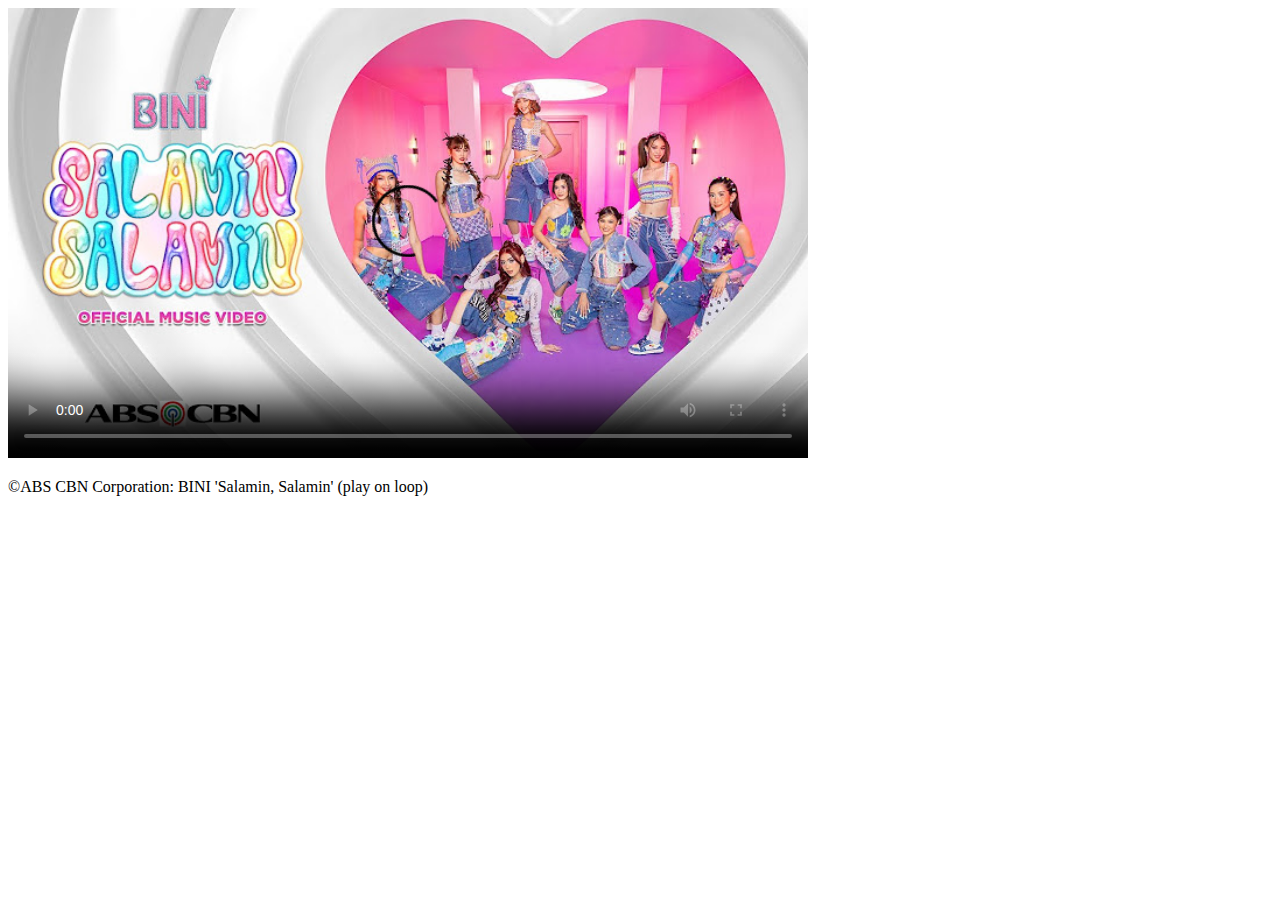
==== Chapter-5-Embedded Content/Exercises/Embed Video/chapter5.html @ e4c81613 "inital commit" ====
<!DOCTYPE html>
<html lang="en">
<head>
    <meta charset="UTF-8">
    <meta name="viewport" content="width=device-width, initial-scale=1.0">
    <title>Embed Video</title>
    <link rel ="stylesheet" href="chapter5.css"> <!--reference link to stylesheet-->
</head>
<body>
     <div class="video"> <!--division for video-->
        <video width="800" controls loop poster="poster.jpeg"> <!--control set on loop--><!--poster for default image view-->
            <source src="Salamin.mp4"> <!--video link -->
        </video>
     </div>
     <footer>
        <p>&copy;ABS CBN Corporation: BINI 'Salamin, Salamin' (play on loop)</p> <!--credits-->
     </footer>
</body>
</html>
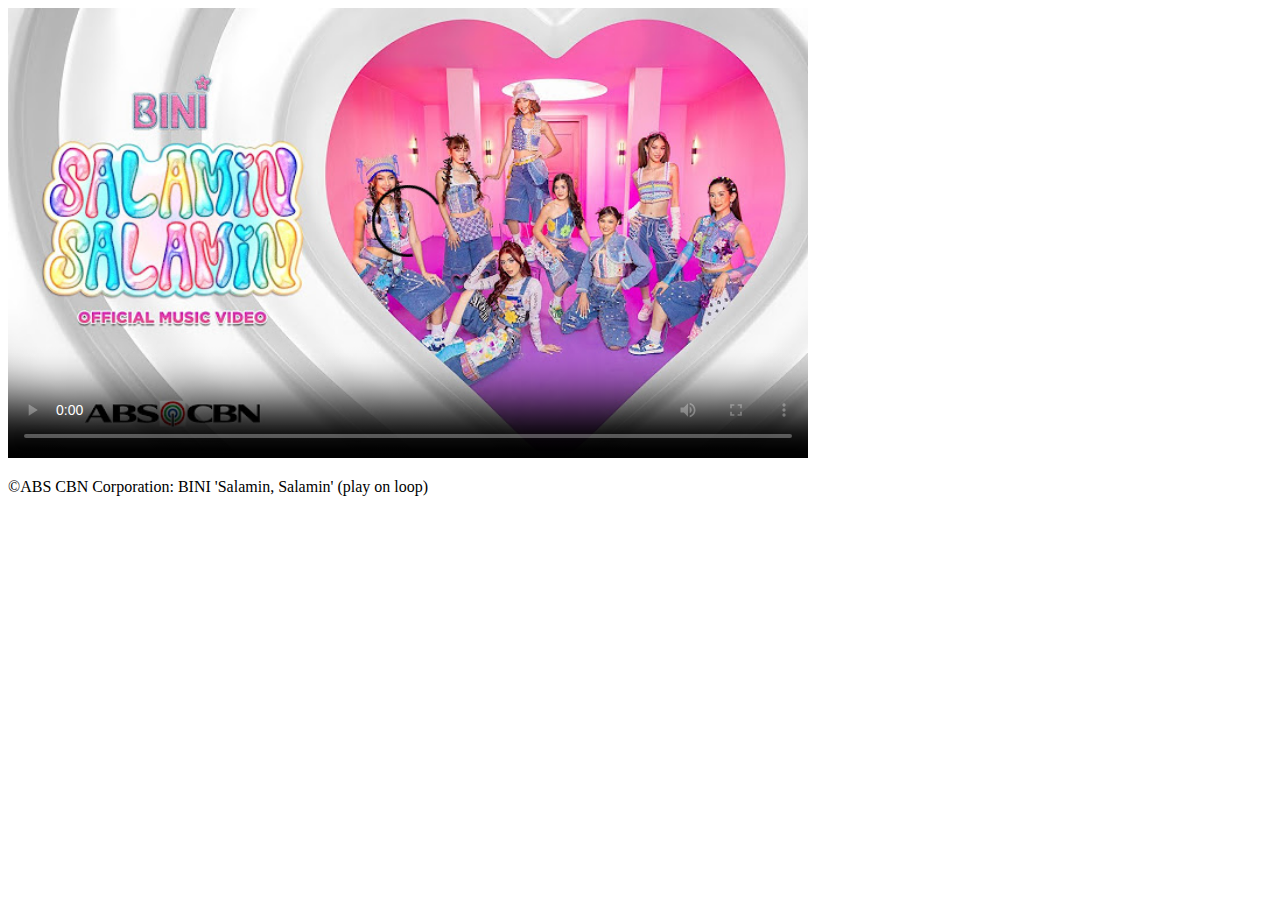
==== commit 0c2672a6: "final commit" ====
--- a/Chapter-5-Embedded Content/Exercises/Embed Video/chapter5.html
+++ b/Chapter-5-Embedded Content/Exercises/Embed Video/chapter5.html
@@ -9,7 +9,7 @@
 <body>
      <div class="video"> <!--division for video-->
         <video width="800" controls loop poster="poster.jpeg"> <!--control set on loop--><!--poster for default image view-->
-            <source src="Salamin.mp4"> <!--video link -->
+            <source src="BINI.mov"> <!--video link -->
         </video>
      </div>
      <footer>
